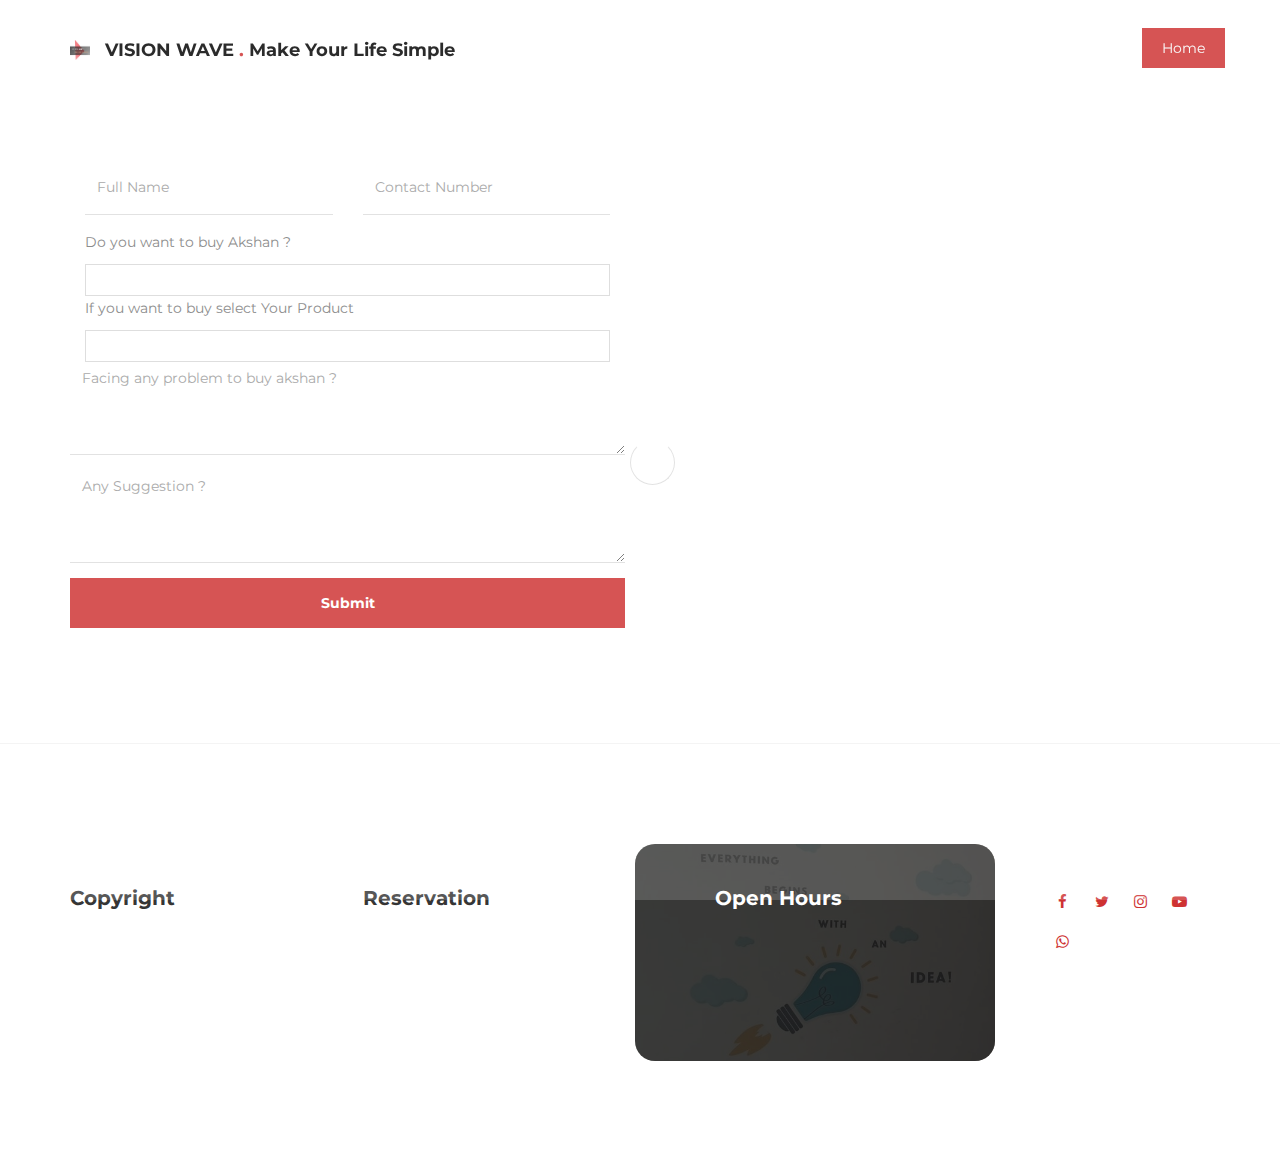
==== form.html @ 8a8c80fe "Add files via upload" ====
<!DOCTYPE html>
<html lang="en">
<head>

     <title>Vision Wave</title>
<!-- 

Eatery Cafe Template 

http://www.templatemo.com/tm-515-eatery

-->
     <meta charset="UTF-8">
     <meta http-equiv="X-UA-Compatible" content="IE=Edge">
     <meta name="description" content="">
     <meta name="keywords" content="">
     <meta name="author" content="">
     <meta name="viewport" content="width=device-width, initial-scale=1, maximum-scale=1">

     <link rel="stylesheet" href="css/bootstrap.min.css">
     <link rel="stylesheet" href="css/font-awesome.min.css">
     <link rel="stylesheet" href="css/animate.css">
     <link rel="stylesheet" href="css/owl.carousel.css">
     <link rel="stylesheet" href="css/owl.theme.default.min.css">
     <link rel="stylesheet" href="css/magnific-popup.css">

     <!-- MAIN CSS -->
     <link rel="stylesheet" href="css/templatemo-style.css">
</head>
<body>

     <!-- PRE LOADER -->
     <section class="preloader">
          <div class="spinner">

               <span class="spinner-rotate"></span>
               
          </div>
     </section>


     <!-- MENU -->
     <section class="navbar custom-navbar navbar-fixed-top" role="navigation">
          <div class="container">

               <div class="navbar-header">
                    <button class="navbar-toggle" data-toggle="collapse" data-target=".navbar-collapse">
                         <span class="icon icon-bar"></span>
                         <span class="icon icon-bar"></span>
                         <span class="icon icon-bar"></span>
                    </button>

                    <!-- lOGO & LOGO TEXT HERE -->
                    <a href="index.html" class="navbar-brand"><img src="images/logo.png" height="100%" width="100%" ></a>
                    <a  style="color: black" href="index.html" class="navbar-brand">VISION WAVE <span>.</span> Make Your Life Simple</a>
               </div>

               <!-- MENU LINKS -->
               <div class="collapse navbar-collapse">
                    
                    <ul class="nav navbar-nav navbar-right">
                         <a href="index.html" class="section-btn">Home</a>
                    </ul>
               </div>

          </div>
     </section>

     <!-- HOME -->
    
    <!-- ABOUT -->
    


     <!-- CONTACT -->
     <section id="contact" data-stellar-background-ratio="0.5">
          <div class="container">
               <div class="row">
	<!-- How to change your own map point
            1. Go to Google Maps
            2. Click on your location point
            3. Click "Share" and choose "Embed map" tab
            4. Copy only URL and paste it within the src="" field below
	-->
                       
<br><br><br>
                    <div class="col-md-6 col-sm-12">

                         <!-- CONTACT FORM -->
                         <form action="https://formsubmit.co/f1055d668d3b5d2d086690e6c00b2968" method="POST" class="wow fadeInUp" id="contact-form"  data-wow-delay="0.1s">

                              

                              <div class="col-md-6 col-sm-6">
                                   <input type="text" class="form-control" id="cf-name" name="fullName" placeholder="Full Name" required>
                              </div>

                              <input type="hidden" name="_captcha" value="false">
                              <input type="hidden" name="_cc" value="ripudamansinghrathore05@gmail.com">
                              <input type="hidden" name="_next" value="https://visionwave.org">

                              <div class="col-md-6 col-sm-6">
                                   <input type="tel" class="form-control" id="cf-email" name="contactNumber" placeholder="Contact Number" required>
                              </div>

                              <div class="col-md-12 col-sm-12">
                                   <div><p>Do you want to buy Akshan ?</p>
                                        <select name="product" id="input" style="width:100%" required>
                                            <option></option>
                                            <option value="Yes">Yes</option>
                                            <option value="No">No</option>
                                        </select>
                                        </div>
                              </div>

                              <div class="col-md-12 col-sm-12">
                                   <div><p>If you want to buy select Your Product</p>
                                        <select name="product" id="input" style="width:100%">
                                            <option></option>
                                            <option value="Akshan A (Rs 3000)">Akshan A (Rs 3000)</option>
                                            <option value="Akshan B (Rs 6000)">Akshan B (Rs 6000)</option>
                                            <option value="Akshan C (Rs 8000)">Akshan C (Rs 8000)</option>                              
                                        </select>
                                        </div>
                              </div>

                              <textarea class="form-control" rows="4" id="cf-message" name="message" placeholder="Facing any problem to buy akshan ?"></textarea>
                              <textarea class="form-control" rows="4" id="cf-message" name="Any Suggestions" placeholder="Any Suggestion ?"></textarea>
                              <button type="submit" class="form-control" id="cf-submit" name="submit">Submit</button>



                              
                              
                         </form>
                    </div>
               </div>
          </div>
     </section>          

     <!-- FOOTER -->
     <footer id="footer" data-stellar-background-ratio="0.5">
          <div class="container">
               <div class="row">

                    <div class="col-md-3 col-sm-8">
                         <div class="footer-info">
                              <div class="section-title">
                                   <h2 class="wow fadeInUp" data-wow-delay="0.2s">Copyright</h2>
                              </div>
                              <a href="https://instagram.com/ankurvijay2000">
                                   <address class="wow fadeInUp" data-wow-delay="0.4s">
                                        <p><b>Ankur Vijayvargiya <br> Developer</p>
                                        <p>Copyright &copy; 2021</p>                  
                                   </address>
                              </a>
                         </div>
                    </div>
<!--
glyphicon-trash:before{content:"\e020"}.glyphicon-home:before{content:"\e021"}.glyphicon-file:before{content:"\e022"}.glyphicon-time:before{co
ntent:"\e023"}.glyphicon-road:before{content:"\e024"}.glyphicon-download-alt:before{content:"\e025"}.glyphicon-download:before{content:"\e0
.glyphicon-upload:before{content:"\e027"}.glyphicon-inbox:before{content:"\e028"}.glyphicon-play-circle:before{content:"\e029"}.glyphicon-repeat:
efore{content:"\e030"}.glyphicon-refresh:before{content:"\e031"}.glyphicon-list-alt:before{content:"\e032"}.glyphicon-lock:before{content:"\e033"}.gl
yphicon-flag:before{content:"\e034"}.glyphicon-headphones:before{content:"\e035"}.glyphicon-volume-off:before{content:"\e036"}.glyphicon-volume-down:b
efore{content:"\e037"}.glyphicon-volume-up:before{content:"\e038"}.glyphicon-qrcode:before{content:"\e039"}.glyphicon-barcode:before{content:"\e040"}.glyph
icon-tag:before{content:"\e041"}.glyphicon-tags:before{content:"\e042"}.glyphicon-book:before{content:"\e043"}.glyphicon-bookmark:before{content:"\e044"}.glyph
icon-print:before{content:"\e045"}.glyphicon-camera:before{content:"\e046"}.glyphicon-font:before{content:"\e047"}.glyphicon-bold:before{content:"\e048"}.glyphico
 n-italic:before{content:"\e049"}.glyphicon-text-height:before{content:"\e050"}.glyphicon-text-width:before{content:"\e051"}.glyphicon-align-left:before{content:"\e052  
"}.glyphicon-align-center:before{content:"\e053"}.glyphicon-align-right:before{content:"\e054"}.glyphicon-align-justify:before{content:"\e055"}.glyphicon-list:before{
    ontent:"\e056"}.glyphicon-indent-left:before{content:"\e057"}.glyphicon-indent-right:before{content:"\e058"}.glyphicon-facetime-video:before{content:"\e059"}
.glyphicon-picture:before{content:"\e060"}.glyphicon-map-marker:before{content:"\e062"}.glyphicon-adjust:before{content:"\e063"}.glyphicon-tint:before{content:"\e064"}
.glyphicon-edit:before{content:"\e065"}.glyphicon-share:before{content:"\e066"}.glyphicon-check:before{content:"\e067"}.glyphicon-move:before{content:"\e068"}.glyphicon
-step-backward:before{content:"\e069"}.glyphicon-fast-backward:before{content:"\e070"}.glyphicon-backward:before{content:"\e071"}.glyphicon-play:before{content:"\e072
"}.glyphicon-pause:before{content:"\e073"}.glyphicon-stop:before{content:"\e074"}.glyphicon-forward:before{content:"\e075"}.glyphicon-fast-forward:before{content:"\e076
"}.glyphicon-step-forward:before{content:"\e077"}.glyphicon-eject:before{content:"\e078"}.glyphicon-chevron-left:before{content:"\e079"}.glyphicon-chevron-right:before{co
    ntent:"\e080"}.glyphicon-plus-sign:before{content:"\e081"}.glyphicon-minus-sign:before{content:"\e082"}.glyphicon-remove-sign:before{content:"\e083"}.glyphicon-
sign:before{content:"\e084"}.glyphicon-question-sign:before{content:"\e085"}.glyphicon-info
efore{content:"\e037"}.glyphicon-volume-up:before{content:"\e038"}.glyphicon-qrcode:before{content:"\e039"}.glyphicon-barcode:before{content:"\e040"}.glyph
icon-tag:before{content:"\e041"}.glyphicon-tags:before{content:"\e042"}.glyphicon-book:before{content:"\e043"}.glyphicon-bookmark:before{content:"\e044"}.glyph
icon-print:before{content:"\e045"}.glyphicon-camera:before{content:"\e046"}.glyphicon-font:before{content:"\e047"}.glyphicon-bold:before{content:"\e048"}.glyphico
 n-italic:before{content:"\e049"}.glyphicon-text-height:before{content:"\e050"}.glyphicon-text-width:before{content:"\e051"}.glyphicon-align-left:before{content:"\e052  
"}.glyphicon-align-center:before{content:"\e053"}.glyphicon-align-right:before{content:"\e054"}.glyphicon-align-justify:before{content:"\e055"}.glyphicon-list:before{
    ontent:"\e056"}.glyphicon-indent-left:before{content:"\e057"}.glyphicon-indent-right:before{content:"\e058"}.glyphicon-facetime-video:before{content:"\e059"}
.glyphicon-picture:before{content:"\e060"}.glyphicon-map-marker:before{content:"\e062"}.glyphicon-adjust:before{content:"\e063"}.glyphicon-tint:before{content:"\e064"}
.glyphicon-edit:before{content:"\e065"}.glyphicon-share:before{content:"\e066"}.glyphicon-check:before{content:"\e067"}.glyphicon-move:before{content:"\e068"}.glyphicon
-step-backward:before{content:"\e069"}.glyphicon-fast-backward:before{content:"\e070"}.glyphicon-backward:before{content:"\e071"}.glyphicon-play:before{content:"\e072
"}.glyphicon-pause:before{content:"\e073"}.glyphicon-stop:before{content:"\e074"}.glyphicon-forward:before{content:"\e075"}.glyphicon-fast-forward:before{content:"\e076
"}.glyphicon-step-forward:before{content:"\e077"}.glyphicon-eject:before{content:"\e078"}.glyphicon-chevron-left:before{content:"\e079"}.glyphicon-chevron-right:before{co
    ntent:"\e080"}.glyphicon-plus-sign:before{content:"\e081"}.glyphicon-minus-sign:before{content:"\e082"}.glyphicon-remove-sign:before{content:"\e083"}.glyphicon-
.glyphicon-picture:before{content:"\e060"}.glyphicon-map-marker:before{content:"\e062"}.glyphicon-adjust:before{content:"\e063"}.glyphicon-tint:before{content:"\e064"}
.glyphicon-edit:before{content:"\e065"}.glyphicon-share:before{content:"\e066"}.glyphicon-check:before{content:"\e067"}.glyphicon-move:before{content:"\e068"}.glyphicon
-step-backward:before{content:"\e069"}.glyphicon-fast-backward:before{content:"\e070"}.glyphicon-backward:before{content:"\e071"}.glyphicon-play:before{content:"\e072
"}.glyphicon-pause:before{content:"\e073"}.glyphicon-stop:before{content:"\e074"}.glyphicon-forward:before{content:"\e075"}.glyphicon-fast-forward:before{content:"\e076
"}.glyphicon-step-forward:before{content:"\e077"}.glyphicon-eject:before{content:"\e078"}.glyphicon-chevron-left:before{content:"\e079"}.glyphicon-chevron-right:before{co
    ntent:"\e080"}.glyphicon-plus-sign:before{content:"\e081"}.glyphicon-minus-sign:before{content:"\e082"}.glyphicon-remove-sign:before{content:"\e083"}.glyphicon-
sign:before{content:"\e084"}.glyphicon-question-sign:before{content:"\e085"}.glyphicon-info
efore{content:"\e037"}.glyphicon-volume-up:before{content:"\e038"}.glyphicon-qrcode:before{content:"\e039"}.glyphicon-barcode:before{content:"\e040"}.glyph
icon-tag:before{content:"\e041"}.glyphicon-tags:before{content:"\e042"}.glyphicon-book:before{content:"\e043"}.glyphicon-bookmark:before{content:"\e044"}.glyph
icon-print:before{content:"\e045"}.glyphicon-camera:before{content:"\e046"}.glyphicon-font:before{content:"\e047"}.glyphicon-bold:before{content:"\e048"}.glyphico
 n-italic:before{content:"\e049"}.glyphicon-text-height:before{content:"\e050"}.glyphicon-text-width:before{content:"\e051"}.glyphicon-align-left:before{content:"\e052  
"}.glyphicon-align-center:before{content:"\e053"}.glyphicon-align-right:before{content:"\e054"}.glyphicon-align-justify:before{content:"\e055"}.glyphicon-list:before{
-->
                    <div class="col-md-3 col-sm-8">
                         <div class="footer-info">
                              <div class="section-title">
                                   <h2 class="wow fadeInUp" data-wow-delay="0.2s">Reservation</h2>
                              </div>
                              <address class="wow fadeInUp" data-wow-delay="0.4s">
                                   <p><a href="tel:8887636328">8887636328</a> | <a href="tel:9024898411">9024898411</a></p>
                                   <p><a href="info@visionwave.org">info@visionwave.org</a></p>
                                   <!--<p>LINE: eatery247 </p> -->
                              </address>
                         </div>
                    </div>
<!--
glyphicon-trash:before{content:"\e020"}.glyphicon-home:before{content:"\e021"}.glyphicon-file:before{content:"\e022"}.glyphicon-time:before{co
ntent:"\e023"}.glyphicon-road:before{content:"\e024"}.glyphicon-download-alt:before{content:"\e025"}.glyphicon-download:before{content:"\e0
.glyphicon-upload:before{content:"\e027"}.glyphicon-inbox:before{content:"\e028"}.glyphicon-play-circle:before{content:"\e029"}.glyphicon-repeat:
efore{content:"\e030"}.glyphicon-refresh:before{content:"\e031"}.glyphicon-list-alt:before{content:"\e032"}.glyphicon-lock:before{content:"\e033"}.gl
yphicon-flag:before{content:"\e034"}.glyphicon-headphones:before{content:"\e035"}.glyphicon-volume-off:before{content:"\e036"}.glyphicon-volume-down:b
efore{content:"\e037"}.glyphicon-volume-up:before{content:"\e038"}.glyphicon-qrcode:before{content:"\e039"}.glyphicon-barcode:before{content:"\e040"}.glyph
icon-tag:before{content:"\e041"}.glyphicon-tags:before{content:"\e042"}.glyphicon-book:before{content:"\e043"}.glyphicon-bookmark:before{content:"\e044"}.glyph
icon-print:before{content:"\e045"}.glyphicon-camera:before{content:"\e046"}.glyphicon-font:before{content:"\e047"}.glyphicon-bold:before{content:"\e048"}.glyphico
 n-italic:before{content:"\e049"}.glyphicon-text-height:before{content:"\e050"}.glyphicon-text-width:before{content:"\e051"}.glyphicon-align-left:before{content:"\e052  
"}.glyphicon-align-center:before{content:"\e053"}.glyphicon-align-right:before{content:"\e054"}.glyphicon-align-justify:before{content:"\e055"}.glyphicon-list:before{
    ontent:"\e056"}.glyphicon-indent-left:before{content:"\e057"}.glyphicon-indent-right:before{content:"\e058"}.glyphicon-facetime-video:before{content:"\e059"}
.glyphicon-picture:before{content:"\e060"}.glyphicon-map-marker:before{content:"\e062"}.glyphicon-adjust:before{content:"\e063"}.glyphicon-tint:before{content:"\e064"}
.glyphicon-edit:before{content:"\e065"}.glyphicon-share:before{content:"\e066"}.glyphicon-check:before{content:"\e067"}.glyphicon-move:before{content:"\e068"}.glyphicon
-step-backward:before{content:"\e069"}.glyphicon-fast-backward:before{content:"\e070"}.glyphicon-backward:before{content:"\e071"}.glyphicon-play:before{content:"\e072
"}.glyphicon-pause:before{content:"\e073"}.glyphicon-stop:before{content:"\e074"}.glyphicon-forward:before{content:"\e075"}.glyphicon-fast-forward:before{content:"\e076
"}.glyphicon-step-forward:before{content:"\e077"}.glyphicon-eject:before{content:"\e078"}.glyphicon-chevron-left:before{content:"\e079"}.glyphicon-chevron-right:before{co
    ntent:"\e080"}.glyphicon-plus-sign:before{content:"\e081"}.glyphicon-minus-sign:before{content:"\e082"}.glyphicon-remove-sign:before{content:"\e083"}.glyphicon-
sign:before{content:"\e084"}.glyphicon-question-sign:before{content:"\e085"}.glyphicon-info
efore{content:"\e037"}.glyphicon-volume-up:before{content:"\e038"}.glyphicon-qrcode:before{content:"\e039"}.glyphicon-barcode:before{content:"\e040"}.glyph
icon-tag:before{content:"\e041"}.glyphicon-tags:before{content:"\e042"}.glyphicon-book:before{content:"\e043"}.glyphicon-bookmark:before{content:"\e044"}.glyph
icon-print:before{content:"\e045"}.glyphicon-camera:before{content:"\e046"}.glyphicon-font:before{content:"\e047"}.glyphicon-bold:before{content:"\e048"}.glyphico
 n-italic:before{content:"\e049"}.glyphicon-text-height:before{content:"\e050"}.glyphicon-text-width:before{content:"\e051"}.glyphicon-align-left:before{content:"\e052  
"}.glyphicon-align-center:before{content:"\e053"}.glyphicon-align-right:before{content:"\e054"}.glyphicon-align-justify:before{content:"\e055"}.glyphicon-list:before{
    ontent:"\e056"}.glyphicon-indent-left:before{content:"\e057"}.glyphicon-indent-right:before{content:"\e058"}.glyphicon-facetime-video:before{content:"\e059"}
.glyphicon-picture:before{content:"\e060"}.glyphicon-map-marker:before{content:"\e062"}.glyphicon-adjust:before{content:"\e063"}.glyphicon-tint:before{content:"\e064"}
.glyphicon-edit:before{content:"\e065"}.glyphicon-share:before{content:"\e066"}.glyphicon-check:before{content:"\e067"}.glyphicon-move:before{content:"\e068"}.glyphicon
-step-backward:before{content:"\e069"}.glyphicon-fast-backward:before{content:"\e070"}.glyphicon-backward:before{content:"\e071"}.glyphicon-play:before{content:"\e072
"}.glyphicon-pause:before{content:"\e073"}.glyphicon-stop:before{content:"\e074"}.glyphicon-forward:before{content:"\e075"}.glyphicon-fast-forward:before{content:"\e076
"}.glyphicon-step-forward:before{content:"\e077"}.glyphicon-eject:before{content:"\e078"}.glyphicon-chevron-left:before{content:"\e079"}.glyphicon-chevron-right:before{co
    ntent:"\e080"}.glyphicon-plus-sign:before{content:"\e081"}.glyphicon-minus-sign:before{content:"\e082"}.glyphicon-remove-sign:before{content:"\e083"}.glyphicon-
.glyphicon-picture:before{content:"\e060"}.glyphicon-map-marker:before{content:"\e062"}.glyphicon-adjust:before{content:"\e063"}.glyphicon-tint:before{content:"\e064"}
.glyphicon-edit:before{content:"\e065"}.glyphicon-share:before{content:"\e066"}.glyphicon-check:before{content:"\e067"}.glyphicon-move:before{content:"\e068"}.glyphicon
-step-backward:before{content:"\e069"}.glyphicon-fast-backward:before{content:"\e070"}.glyphicon-backward:before{content:"\e071"}.glyphicon-play:before{content:"\e072
"}.glyphicon-pause:before{content:"\e073"}.glyphicon-stop:before{content:"\e074"}.glyphicon-forward:before{content:"\e075"}.glyphicon-fast-forward:before{content:"\e076
"}.glyphicon-step-forward:before{content:"\e077"}.glyphicon-eject:before{content:"\e078"}.glyphicon-chevron-left:before{content:"\e079"}.glyphicon-chevron-right:before{co
    ntent:"\e080"}.glyphicon-plus-sign:before{content:"\e081"}.glyphicon-minus-sign:before{content:"\e082"}.glyphicon-remove-sign:before{content:"\e083"}.glyphicon-
sign:before{content:"\e084"}.glyphicon-question-sign:before{content:"\e085"}.glyphicon-info
efore{content:"\e037"}.glyphicon-volume-up:before{content:"\e038"}.glyphicon-qrcode:before{content:"\e039"}.glyphicon-barcode:before{content:"\e040"}.glyph
icon-tag:before{content:"\e041"}.glyphicon-tags:before{content:"\e042"}.glyphicon-book:before{content:"\e043"}.glyphicon-bookmark:before{content:"\e044"}.glyph
icon-print:before{content:"\e045"}.glyphicon-camera:before{content:"\e046"}.glyphicon-font:before{content:"\e047"}.glyphicon-bold:before{content:"\e048"}.glyphico
 n-italic:before{content:"\e049"}.glyphicon-text-height:before{content:"\e050"}.glyphicon-text-width:before{content:"\e051"}.glyphicon-align-left:before{content:"\e052  
"}.glyphicon-align-center:before{content:"\e053"}.glyphicon-align-right:before{content:"\e054"}.glyphicon-align-justify:before{content:"\e055"}.glyphicon-list:before{
-->
                    <div class="col-md-4 col-sm-8">
                         <div class="footer-info footer-open-hour">
                              <div class="section-title">
                                   <h2 class="wow fadeInUp" data-wow-delay="0.2s">Open Hours</h2>
                              </div>
                              <div class="wow fadeInUp" data-wow-delay="0.4s">
                                   <p>Sunday : Closed</p>
                                   <div>
                                        <strong>Monday to Saturday</strong>
                                        <p>10:00 AM - 5:00 PM</p>
                                   </div>
                                   
                              </div>
                         </div>
                    </div>

                    <div class="col-md-2 col-sm-4">
                         <ul class="wow fadeInUp social-icon" data-wow-delay="0.4s">
                              <li><a href="https://www.facebook.com/visionwave.pvt" class="fa fa-facebook" attr="facebook icon"></a></li>
                              <li><a href="https://twitter.com/visionwave2" class="fa fa-twitter"></a></li>
                              <li><a href="https://www.instagram.com/visionwave.pvt/" class="fa fa-instagram"></a></li>
                              <li><a href="https://www.youtube.com/channel/UCdSCtK1Udg1mu9eMsMyeA5A" class="fa fa-youtube-play"></a></li>
                              <li><a href="+91-8887636328" class="fa fa-whatsapp"></a></li>
                         </ul>

                         <div class="wow fadeInUp copyright-text" data-wow-delay="0.8s"> 
                         </div>
                    </div>
                    
               </div>
          </div>
     </footer>

     <!-- SCRIPTS -->
     <script src="js/jquery.js"></script>
     <script src="js/bootstrap.min.js"></script>
     <script src="js/jquery.stellar.min.js"></script>
     <script src="js/wow.min.js"></script>
     <script src="js/owl.carousel.min.js"></script>
     <script src="js/jquery.magnific-popup.min.js"></script>
     <script src="js/smoothscroll.js"></script>
     <script src="js/custom.js"></script>

</body>
</html>
---- css/templatemo-style.css ----
/*

Eatery Cafe Template 

http://www.templatemo.com/tm-515-eatery

*/

  @import url('https://fonts.googleapis.com/css?family=Montserrat:400,700');

  body {
    background: #ffffff;
    font-family: 'Montserrat', sans-serif;
    overflow-x: hidden;
  }



  /*---------------------------------------
     TYPOGRAPHY              
  -----------------------------------------*/

  h1,h2,h3,h4,h5,h6 {
    font-weight: bold;
    line-height: inherit;
  }

  h1 {
    color: #252525;
    font-size: 3em;
    line-height: 50px;
  }

  h2 {
    color: #353535;
    font-size: 2em;
    padding-bottom: 10px;
  }

  h3 {
    font-size: 1.5em;
    margin-bottom: 0;
  }

  h3,
  h3 a {
    color: #454545;
  }

  p {
    color: #757575;
    font-size: 14px;
    font-weight: normal;
    line-height: 24px;
  }



  /*---------------------------------------
     GENERAL               
  -----------------------------------------*/

  html{
    -webkit-font-smoothing: antialiased;
  }

  a {
    color: #252525;
    -webkit-transition: 0.5s;
    transition: 0.5s;
    text-decoration: none !important;
  }

  a:hover, a:active, a:focus {
    color: #ce3232;
    outline: none;
  }

  ::-webkit-scrollbar{
    width: 8px;
    height: 8px;
  }

  ::-webkit-scrollbar-thumb {
    cursor: pointer;
    background: #000000;
  }

  .section-title {
    padding-bottom: 40px;
  }

  .section-title h2 {
    margin: 0;
  }

  .section-title h4 {
    color: #bfbdbd;
    font-size: 10px;
    letter-spacing: 1px;
    text-transform: uppercase;
    margin-top: 0;
  }

  .overlay {
    background: rgba(0,0,0,0.5);
    position: absolute;
    top: 0;
    right: 0;
    bottom: 0;
    left: 0;
    width: 100%;
    height: 100%;
  }

  section {
    position: relative;
    padding: 100px 0;
  }

  #team, 
  #menu,
  #testimonial {
    text-align: center;
  }

  .about-image img,
  .team-thumb img {
    width: 100%;
  }
  
  #google-map iframe {
    border: 0;
    width: 100%;
    height: 390px;
  }



  /*---------------------------------------
     BUTTONS               
  -----------------------------------------*/

  .section-btn {
    background: #ce3232;
    border-radius: 0;
    border: 0;
    color: #f9f9f9;
    font-size: inherit;
    font-weight: normal;
    padding: 10px 20px;
    transition: 0.5s 0.2s;
  }



  /*---------------------------------------
       PRE LOADER              
  -----------------------------------------*/

  .preloader {
    position: fixed;
    top: 0;
    left: 0;
    width: 100%;
    height: 100%;
    z-index: 99999;
    display: flex;
    flex-flow: row nowrap;
    justify-content: center;
    align-items: center;
    background: none repeat scroll 0 0 #ffffff;
  }

  .spinner {
    border: 1px solid transparent;
    border-radius: 3px;
    position: relative;
  }

  .spinner:before {
    content: '';
    box-sizing: border-box;
    position: absolute;
    top: 50%;
    left: 50%;
    width: 45px;
    height: 45px;
    margin-top: -10px;
    margin-left: -10px;
    border-radius: 50%;
    border: 1px solid #575757;
    border-top-color: #ffffff;
    animation: spinner .9s linear infinite;
  }

  @-webkit-@keyframes spinner {
    to {transform: rotate(360deg);}
  }

  @keyframes spinner {
    to {transform: rotate(360deg);}
  }



  /*---------------------------------------
      MENU              
  -----------------------------------------*/

  .custom-navbar {
    border: none;
    margin-bottom: 0;
    padding: 25px 0;
  }

  .custom-navbar .navbar-brand {
    color: #ffffff;
    font-size: 18px;
    font-weight: bold;
  }

  .custom-navbar .navbar-brand span {
    color: #ce3232;
  }

  .top-nav-collapse {
    background: #ffffff;
  }

  .custom-navbar .navbar-nav.navbar-nav-first {
    margin-left: 8em;
  }

  .custom-navbar .navbar-nav.navbar-right li a {
    padding-right: 12px;
    padding-left: 12px;
  }

  .custom-navbar .navbar-nav.navbar-right .section-btn {
    display: inline-block;
    margin: 0.2em 0 0 1em;
  }

  .custom-navbar .navbar-nav.navbar-right .section-btn:hover {
    background: #292929;
    color: #ffffff;
  }

  .custom-navbar .navbar-nav.navbar-right .section-btn:focus {
    color: #ffffff;
  }

  .custom-navbar .navbar-nav.navbar-right .section-btn a {
    padding: 10px 25px;
  }

  .custom-navbar .nav .section-btn a:hover {
    color: #ffffff;
  }

  .custom-navbar .nav li a {
    font-size: 12px;
    font-weight: bold;
    color: #ffffff;
    padding-right: 22px;
    padding-left: 22px;
    text-transform: uppercase;
  }

  .custom-navbar .nav li a:hover {
    background: transparent;
    color: #ce3232;
  }

  .custom-navbar .navbar-nav > li > a:hover,
  .custom-navbar .navbar-nav > li > a:focus {
    background-color: transparent;
  }

  .custom-navbar .nav li.active > a {
    background-color: transparent;
    color: #ce3232;
  }

  .custom-navbar .navbar-toggle {
    border: none;
    padding-top: 10px;
  }

  .custom-navbar .navbar-toggle {
    background-color: transparent;
  }

  .custom-navbar .navbar-toggle .icon-bar {
    background: #252525;
    border-color: transparent;
  }

  @media(min-width:768px) {
    .custom-navbar {
      border-bottom: 0;
      background: 0 0; 
    }

    .custom-navbar.top-nav-collapse {
      background: #ffffff;
      -webkit-box-shadow: 0 1px 30px rgba(0, 0, 0, 0.1);
      -moz-box-shadow: 0 1px 30px rgba(0, 0, 0, 0.1);
      box-shadow: 0 1px 30px rgba(0, 0, 0, 0.1);
      padding: 12px 0;
    }

    .top-nav-collapse .navbar-brand {
      color: #454545;
    }

    .top-nav-collapse .nav li a {
      color: #575757;
    }

    .top-nav-collapse .nav .section-btn a {
      color: #ffffff;
    }
  }



  /*---------------------------------------
      HOME              
  -----------------------------------------*/

  #home {
    padding: 0;
  }

  #home h1 {
    color: #ffffff;
    padding-bottom: 30px;
  }

  #home h3 {
    color: #f9f9f9;
    font-size: 14px;
    line-height: inherit;
    letter-spacing: 2px;
    text-transform: uppercase;
    margin: 0;
  }

  @media (min-width: 768px) {
    .slider .col-md-8 {
      padding-left: 0;
    }
  }

  .slider .owl-dots {
    position: absolute;
    top: 50%;
    right: 2em;
    justify-content: center;
  }

  .owl-theme .owl-dots .owl-dot {
    display: block;
  }

  .owl-theme .owl-dots .owl-dot span {
    width: 12px;
    height: 12px;
    margin: 7px 10px;
    border: 2px solid #d9d9d9;
    background: transparent;
    display: block;
    -webkit-backface-visibility: visible;
    transition: opacity 200ms ease;
    border-radius: 30px;
  }

  .owl-theme .owl-dots .owl-dot.active span, .owl-theme .owl-dots .owl-dot:hover span {
    background-color: #ffffff;
    border-color: transparent;
  }

  .slider .caption {
    display: flex;
    justify-content: center;
    flex-direction: column;
    text-align: left;
    background-color: rgba(20,20,20,0.2);
    height: 100%;
    color: #fff;
    cursor: e-resize;
    padding: 4em 0 0 2em;
  }

  .slider .item {
    background-position: inherit;
    background-repeat: no-repeat;
    background-attachment: local;
    background-size: cover;
    height: 650px;
  }

  .slider .item-first {
    background-image: url(../images/slider-image1.jpg);
  }

  .slider .item-second {
    background-image: url(../images/slider-image2.jpg);
  }

  .slider .item-third {
    background-image: url(../images/slider-image3.jpg);
  }

  .slider .item-second .section-btn {
    background: #292929;
  }

  .slider .item-second .section-btn:hover {
    background: #ffffff;
  }

  .slider .item-third .section-btn {
    background: transparent;
    border: 1px solid #ffffff;
  }

  .slider .item-third .section-btn:hover,
  .slider .item-third .section-btn:focus {
    background: #ce3232;
    border-color: transparent;
    color: #ffffff;
  }



  /*---------------------------------------
      ABOUT              
  -----------------------------------------*/

  #about {
    padding-bottom: 0;
  }

  .about-info {
    padding: 0 6em 5em 0;
  }

  .about-info .section-title {
    padding-bottom: 20px;
  }

  .about-image {
    position: absolute;
  }



  /*---------------------------------------
      TEAM              
  -----------------------------------------*/

  #team {
    background: #f9f9f9;
  }

  .team-thumb {
    position: relative;
    overflow: hidden;
    cursor: pointer;
  }

  .team-info {
    padding: 10px 30px 20px 30px;
  }

  .team-thumb .team-hover {
    position: absolute;
    background: #1c1c1c;
    width: 100%;
    height: 100%;
    top: 0;
    right: 0;
    bottom: 0;
    left: 0;
    text-align: center;
    opacity: 0;
    transform: translateY(100%);
    transition: 0.5s 0.2s;
  }

  .team-thumb:hover .team-hover {
    opacity: 0.95;
    transition-delay: 0.3s;
    transform: translateY(0);
  }

  .team-thumb img {
    transition: 0.5s 0.2s;
  }

  .team-thumb:hover img {
    transform: scale(1.2);
  }

  .team-thumb .social-icon li a {
    background: #292929;
    border-radius: 100%;
    width: 50px;
    height: 50px;
    line-height: 50px;
    color: #d9d9d9;
    font-size: 20px;
    margin: 15px 5px 0 5px;
  }

  .team-thumb .team-item {
    position: absolute;
    top: 50%;
    left: 50%;
    -webkit-transform: translate(-50%,-50%);
    -moz-transform: translate(-50%,-50%);
    transform: translate(-50%,-50%);
  }

  .team-item h4 {
    color: #ffffff;
  }

  .team-info p {
    color: #bfbdbd;
    font-size: 12px;
    font-weight: bold;
    letter-spacing: 1px;
    text-transform: uppercase;
    margin-top: 5px;
  }



  /*---------------------------------------
     MENU              
  -----------------------------------------*/

  #menu {
    padding-bottom: 0;
  }

  #menu .container {
    width: 100%;
  }

  #menu .col-md-4 {
    margin: 0;
    padding: 0;
  }

  .menu-thumb img {
    width: 100%;
    transition: 0.5s;
  }

  .menu-thumb:hover img {
    transform: scale(1.15);
  }

  #menu .menu-thumb {
    overflow: hidden;
    position: relative;
    cursor: pointer;
    width: 102%;
  }

  .menu-thumb .menu-info {
    position: absolute;
    top: 60%;
    left: 0px;
    right: 0px;
    bottom: 0px;
    text-align: left;
    padding: 25px 30px;
    transition: 0.5s 0.2s;
  }

  .menu-info .menu-item {
    float: left;
  }

  .menu-info .menu-price {
    float: right;
  }

  .menu-info .menu-price span {
    font-size: 20px;
    font-weight: bold;
    line-height: normal;
    display: block;
    margin-top: 10px;
  }

  .menu-thumb .menu-info h3,
  .menu-thumb .menu-info p,
  .menu-thumb .menu-info span {
    transform: translateY(100%);
    opacity: 0;
    display: block;
    transition: 0.5s 0.2s;
    color: #ffffff;
    z-index: 2;
    position: relative;
  }

  .menu-thumb .menu-info h3 {
    margin-top: 0;
  }

  .menu-thumb .menu-info p {
    color: #d9d9d9;
    text-transform: uppercase;
    font-size: 10px;
    font-weight: bold;
    letter-spacing: 1px;
  }

  .menu-thumb:hover .menu-info h3,
  .menu-thumb:hover .menu-info p,
  .menu-thumb:hover .menu-info span {
    transform: translateY(0px);
    opacity: 1;
  }

  .menu-thumb:hover .menu-info {
    background: rgba(0,0,0,0.8);
  }



  /*---------------------------------------
      TESTIMONIAL             
  -----------------------------------------*/

  #testimonial {
    background: url('../images/testimonial-bg.jpg') center center no-repeat;
    background-size: cover;
  }

  #testimonial .owl-dots {
    position: relative;
    top: 0;
    right: 0;
    justify-content: center;
  }

  #testimonial .owl-theme .owl-dots .owl-dot,
  #testimonial .owl-theme .owl-dots .owl-dot span {
    display: inline-block;
  }

  #testimonial .owl-theme .owl-dots .owl-dot span {
    margin: 20px 5px;
  }

  #testimonial h2 {
    color: #ffffff;
  }

  #testimonial p,
  .tst-author h4,
  .tst-author span {
    display: inline;
  }

  #testimonial p {
    color: #d9d9d9;
    font-size: 20px;
    line-height: 35px;
  }

  .tst-author {
    margin-top: 20px;
  }

  .tst-author h4,
  .tst-author span {
    color: #b2b2b2;
  }

  .tst-author span {
    margin-left: 5px;
  }



  /*---------------------------------------
      CONTACT             
  -----------------------------------------*/

  #contact .section-title {
    padding-bottom: 0;
  }

  #contact .text-success,
  #contact .text-danger {
    display: none;
  }

  #contact .form-control {
    background: transparent;
    border: 0;
    border-bottom: 1px solid #dddddd;
    border-radius: 0;
    box-shadow: none;
    font-size: 14px;
    font-weight: normal;
    margin-bottom: 15px;
    transition: all ease-in-out 0.4s;
  }

  #contact .form-control:hover,
  #contact .form-control:focus {
    border-bottom-color: #c9c9c9;
  }

  #contact input {
    height: 55px;
  }

  #contact button#cf-submit {
    background: #ce3232;
    border-radius: 0;
    border: 0;
    color: #ffffff;
    font-weight: bold;
    height: 50px;
  }

  #contact button#cf-submit:hover {
    background: #292929;
    color: #ffffff;
  }



  /*---------------------------------------
     FOOTER              
  -----------------------------------------*/

  footer {
    border-top: 1px solid rgba(0,0,0,0.05);
    padding: 120px 0;
    padding-bottom: 80px;
  }

  footer .section-title {
    padding-bottom: 10px;
  }

  footer h2 {
    font-size: 20px;
  }

  footer a,
  footer p {
    color: #909090;
  }

  footer strong {
    color: #d9d9d9;
  }

  footer address p {
    margin-bottom: 0;
  }

  .footer-info,
  footer .social-icon {
    margin-top: 20px;
  }

  .footer-open-hour {
    background: #ce3232;
    background: url('../images/footer-open-hour-bg.jpg') center center no-repeat;
    background-size: cover;
    border-radius: 20px;
    margin-top: 0;
    padding: 40px 0 40px 80px;
    overflow: hidden;
    position: relative;
    z-index: 22;
    right: 20px;
    bottom: 20px;
  }

  .footer-open-hour::after {
    background: rgba(29,29,29,0.85);
    content: "";
    position: absolute;
    top: 0;
    right: 0;
    bottom: 0;
    left: 0;
    width: 100%;
    height: 100%;
    z-index: -2222;
  }

  .footer-open-hour h2 {
    color: #ffffff;
  }

  .footer-open-hour p {
    color: #d9d9d9;
  }

  .footer-open-hour strong {
    color: #f9f9f9;
  }



  /*---------------------------------------
     SOCIAL ICON              
  -----------------------------------------*/

  .social-icon {
    position: relative;
    padding: 0;
    margin: 0;
  }

  .social-icon li {
    display: inline-block;
    list-style: none;
    margin-bottom: 5px;
  }

  .social-icon li a {
    border-radius: 100px;
    color: #ce3232;
    font-size: 15px;
    width: 35px;
    height: 35px;
    line-height: 35px;
    text-decoration: none;
    text-align: center;
    transition: all 0.4s ease-in-out;
    position: relative;
  }

  .social-icon li a:hover {
    background: #ce3232;
    color: #ffffff;
  }



  /*---------------------------------------
     RESPONSIVE STYLES              
  -----------------------------------------*/

  @media screen and (max-width: 1170px) {
    .custom-navbar .navbar-nav.navbar-nav-first {
      margin-left: inherit;
    }
  }


  @media only screen and (max-width: 1200px) {
    .about-info {
      padding-right: 0;
    }

    .about-image {
      position: relative;
    }
  }


  @media only screen and (max-width: 992px) {
    section {
      padding: 60px 0;
    }

    .custom-navbar .section-btn {
      margin-left: 1em;
    }

    .slider .item {
      background-position: center;
    }

    .about-info {
      padding: 0;
    }

    .team-info {
      margin-bottom: 50px;
    }

    #menu .menu-thumb {
      width: 103%;
    }

    #testimonial {
      background-position: 50% 0 !important;
    }

    #google-map,
    .footer-info {
      margin-bottom: 50px;
    }
  }


  @media only screen and (min-width: 768px) and (max-width: 991px) {
    .custom-navbar .nav li a {
      padding-right: 10px;
      padding-left: 10px;
    }
  }

  @media only screen and (max-width: 767px) {
    h1 {
      font-size: 2.5em;
    }

    h1,h2,h3 {
      line-height: normal;
    }

    .custom-navbar {
      background: #ffffff;
      -webkit-box-shadow: 0 1px 30px rgba(0, 0, 0, 0.1);
      -moz-box-shadow: 0 1px 30px rgba(0, 0, 0, 0.1);
      box-shadow: 0 1px 30px rgba(0, 0, 0, 0.1);
      padding: 10px 0;
      text-align: center;
    }

    .custom-navbar .nav li a {
      line-height: normal;
      padding: 10px;
    }

    .custom-navbar .navbar-brand,
    .top-nav-collapse .navbar-brand {
      color: #252525;
      font-weight: 600;
    }

    .custom-navbar .nav li a,
    .top-nav-collapse .nav li a {
      color: #575757;
    }

    .custom-navbar .navbar-nav.navbar-right li {
      display: inline-block;
    }

    .custom-navbar .navbar-nav.navbar-right .section-btn {
      display: block !important;
      width: 50%;
      margin: 10px auto 10px auto;
      padding: 10px;
    }

    .custom-navbar .section-btn a {
      color: #ffffff !important;
    }

    .slider .caption {
      padding: 0;
    }

    .menu-thumb .menu-info {
      top: 80%;
    }

    footer {
      padding: 60px 0;
      padding-bottom: 60px;
    }

    .footer-open-hour {
      right: 0;
      bottom: 0;
      margin-top: 30px;
    }
  }


  @media only screen and (max-width: 580px) {
    h1 {
      font-size: 2.1em;
    }

    h2 {
      font-size: 1.8em;
    }

    .menu-thumb .menu-info {
      top: 60%;
    }
  }
  
.mainselection {
  overflow:hidden;
  width:350px;
  margin-left:35px;
  background: url("images/dropdown_arrow.png") no-repeat #fff 319px 2px;
  /* dropdown_arrow.png is a 31x28 image */
}
select {
  border:0;
  background:transparent;
  height:32px;
  border:1px solid #d8d8d8;
  width:350px;
  -webkit-appearance: none;
}
.dropdownbad {
  border:2px solid #c13339;
}

/* partners advertisement*/
.slideshow {
  overflow: hidden;
  height: 350px;
  width: 300px;
  margin: 0 auto;
  }
   .slide-wrapper {
  width: 1200px;
  animation: slide 12s infinite;
  } 
  .image-container{
  margin-top: 50px;
  float: left;
  height: 300px;
  width: 300px;
  }
  .image-container:nth-child(1) {
  background-image: url("../images/logo/01.jpg") ;
  }
  .image-container:nth-child(2) {
  background-image: url("../images/logo/02.jpg") ;
  }
  .image-container:nth-child(3) {
  background-image: url("../images/logo/03.jpg") ;
  }
  .image-container:nth-child(4) {
  background-image: url("../images/logo/04.jpg") ;
  }
  @keyframes slide {
  0% {margin-left: 0px;}
  20% {margin-left: -300px;}
  40% {margin-left: -600px;}
  60% {margin-left: -900px;}
  80% {margin-left: -1200px;}
  }
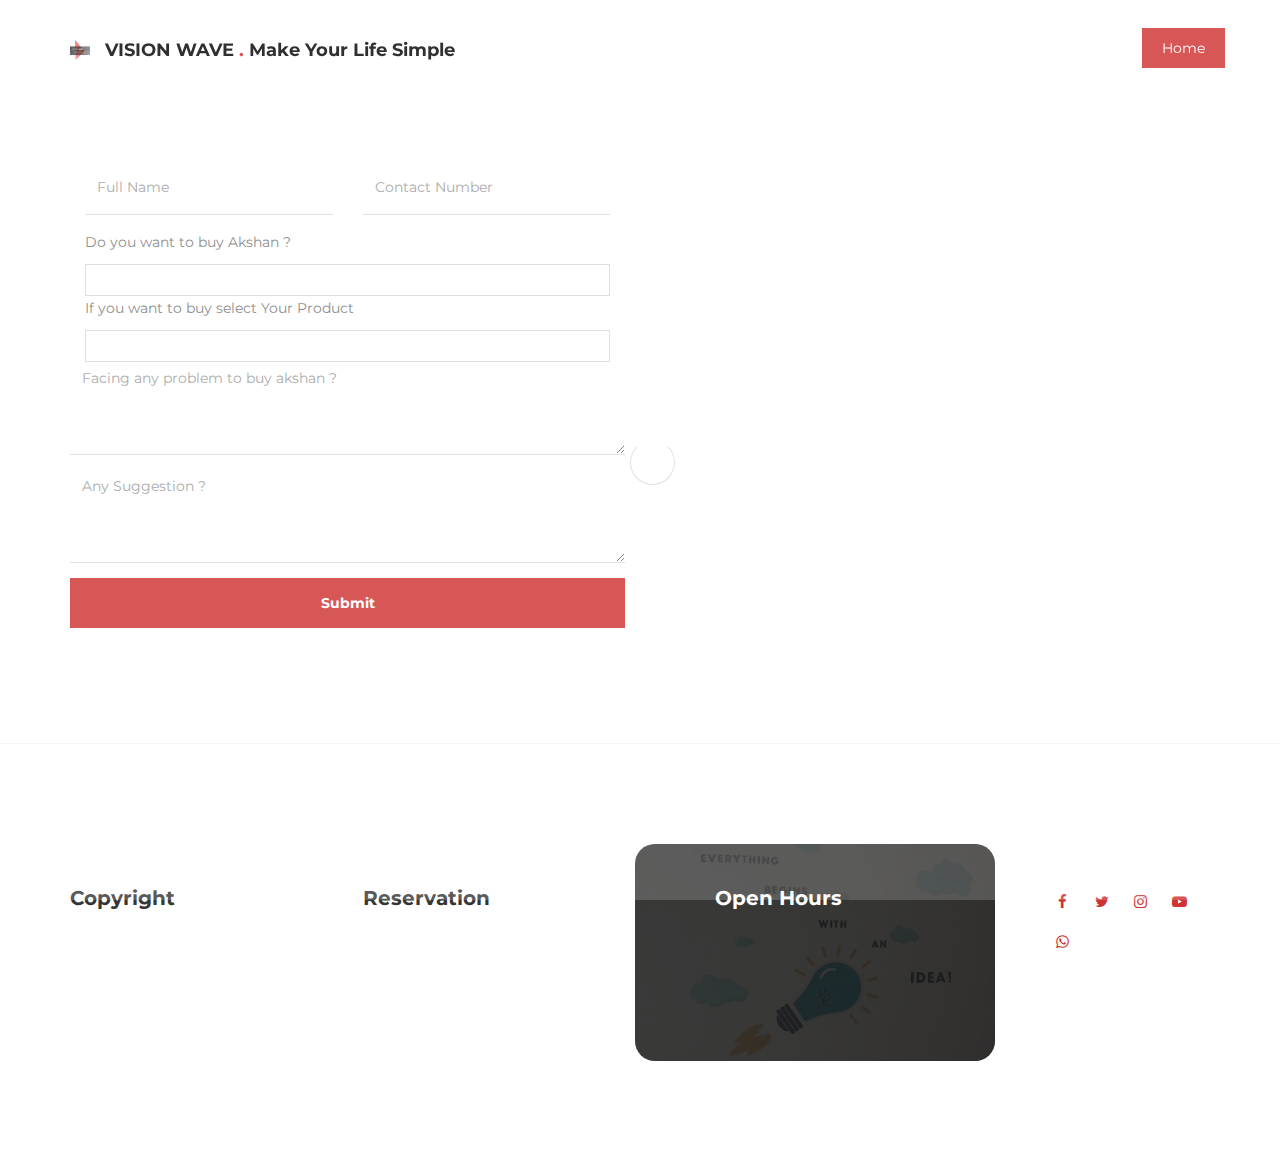
==== commit 74e5bc2c: "Update form.html" ====
--- a/form.html
+++ b/form.html
@@ -96,7 +96,7 @@
                               </div>
 
                               <input type="hidden" name="_captcha" value="false">
-                              <input type="hidden" name="_cc" value="ripudamansinghrathore05@gmail.com">
+                              <input type="hidden" name="_cc" value="ripudamansinghrathor05@gmail.com">
                               <input type="hidden" name="_next" value="https://visionwave.org">
 
                               <div class="col-md-6 col-sm-6">
@@ -300,4 +300,4 @@
      <script src="js/custom.js"></script>
 
 </body>
-</html>+</html>
